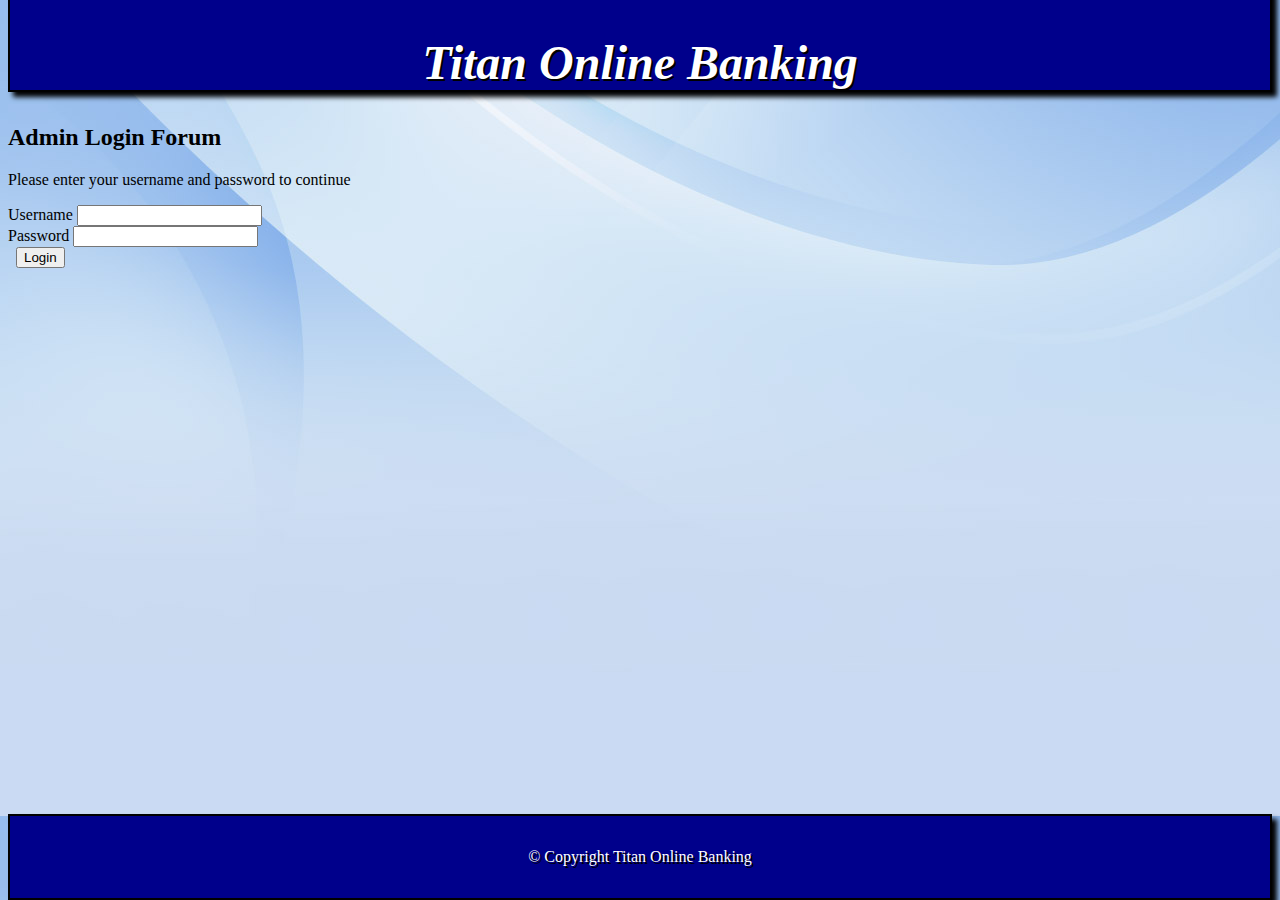
==== web/admin/login.html @ 117d3296 "Assignment4, still need work done." ====
<!DOCTYPE html>
<html>
    <head>
        <title>TOBA-Admin Login</title>
        <meta charset="UTF-8">
        <meta name="viewport" content="width=device-width, initial-scale=1.0">
        <link rel="stylesheet" type="text/css" href="page_layout.css">
    </head>
    <body>
        <h1>Titan Online Banking</h1>
        <h2>Admin Login Forum</h2>
        <p>Please enter your username and password to continue</p>
        <form action="j_security_check" method="post">
            <label>Username</label>
            <input type="text" name="j_username"><br>
            <label>Password</label>
            <input type="password" name="j_password"><br>
            <label>&nbsp</label>
            <input type="submit" value="Login">
        </form>
        <footer>
            <p>&copy; Copyright Titan Online Banking</p>
        </footer>
    </body>
</html>
---- web/admin/page_layout.css ----
h1{
    font-family: arial black;
    color: white;
    font-style: italic;
    font-stretch: expanded;
    font-size: 3em;
    text-align: center;
    text-shadow: 2px 2px black;
    border: 2px solid black;
    padding-top: 200px;
    margin-top: -175px;
    background-color: darkblue;
    box-shadow: 5px 5px 5px black;
}

body{
    background-image: url("gradient_blue.jpg");
}


/* Dropdown Button */
.dropbtn {
    background-color: #E96500;
    color: white;
    padding: 16px;
    font-size: 16px;
    border: none;
    cursor: pointer;
}

/* Dropdown button on hover & focus */
.dropbtn:hover, .dropbtn:focus {
    background-color: #FBB03B;
}

/* The container <div> - needed to position the dropdown content */
.dropdown {
    position: relative;
    display: inline-block;
}

/* Dropdown Content (Hidden by Default) */
.dropdown-content {
    display: none;
    position: absolute;
    background-color: #f9f9f9;
    min-width: 160px;
    box-shadow: 0px 8px 16px 0px rgba(0,0,0,0.2);
}

/* Links inside the dropdown */
.dropdown-content a {
    color: black;
    padding: 12px 16px;
    text-decoration: none;
    display: block;
}

/* Change color of dropdown links on hover */
.dropdown-content a:hover {background-color: #FBB03B}

/* Show the dropdown menu (use JS to add this class to the .dropdown-content container when the user clicks on the dropdown button) */
.show {display:block;}

footer {
    color: white;
    position: absolute;
    right: 0;
    bottom: 0;
    left: 0;
    padding: 1em;
    background-color: darkblue;
    text-align: center;
    text-shadow: 2px 2px black;
    border: 2px solid black;
    background-color: darkblue;
    box-shadow: 5px 5px 5px black;
    margin-left: .5em;
    margin-right: .5em;
}
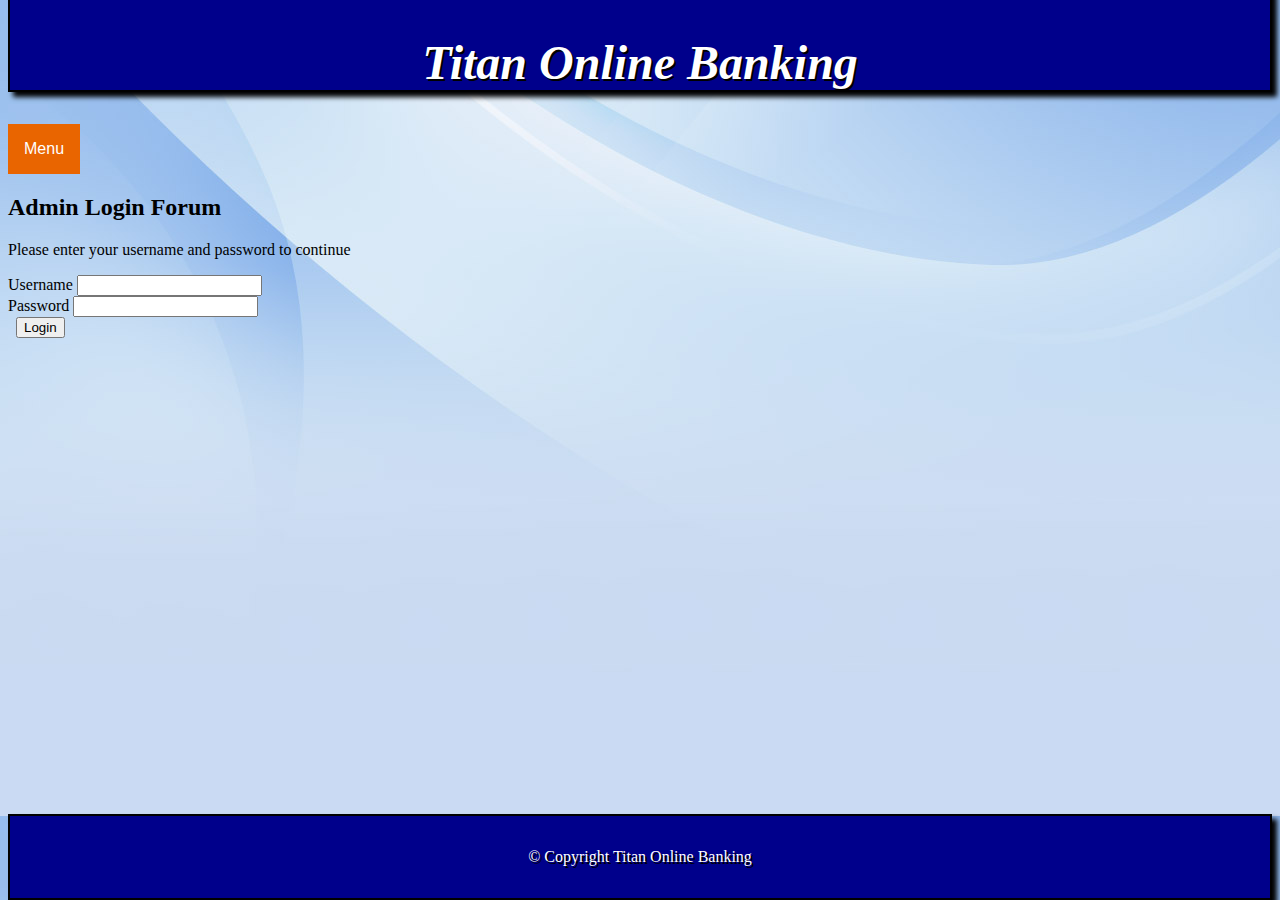
==== commit a9af435e: "Assignment4, still need work done." ====
--- a/web/admin/login.html
+++ b/web/admin/login.html
@@ -5,9 +5,23 @@
         <meta charset="UTF-8">
         <meta name="viewport" content="width=device-width, initial-scale=1.0">
         <link rel="stylesheet" type="text/css" href="page_layout.css">
+        <script src="menu_dropdown.js"></script>
     </head>
     <body>
         <h1>Titan Online Banking</h1>
+        <div class="dropdown">
+            <button onclick="myFunction()" class="dropbtn">Menu</button>
+            <div id="myDropdown" class="dropdown-content">
+                <a href="../index.jsp">HOME</a>
+                <a href="../login.jsp">LOGIN</a>
+                <a href="../new_customer.jsp">NEW CUSTOMER</a>
+                <a href="../account_activity.jsp">ACCOUNT</a>
+                <a href="../transaction.jsp">TRANSACTION</a>
+                <a href="../transfer.jsp">Transfer Funds</a>
+                <a href="admin/login.html">Admin Login</a>
+                <a href="reports.jsp">Reports</a>
+            </div>
+        </div>
         <h2>Admin Login Forum</h2>
         <p>Please enter your username and password to continue</p>
         <form action="j_security_check" method="post">
